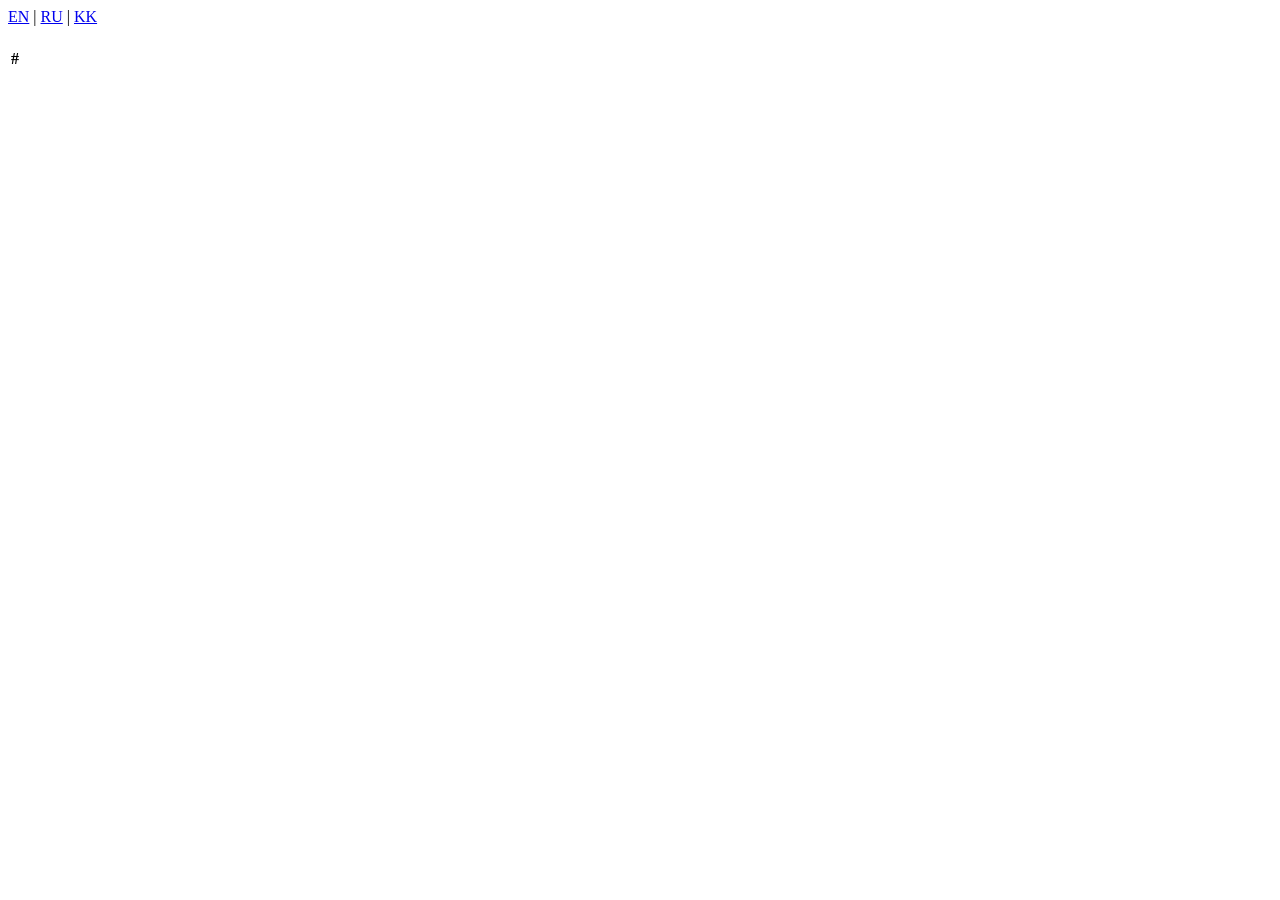
==== spring-lab-01/src/main/resources/templates/books/list.html @ a971d0b5 "Add files via upload" ====
<!DOCTYPE html>
<html xmlns:th="http://www.thymeleaf.org" th:lang="${#locale.language}">
<head><meta charset="UTF-8"><title th:text="#{book.catalogue}"></title>
<link rel="stylesheet" th:href="@{/css/app.css}"></head>
<body>
<nav><a href="?lang=en">EN</a> | <a href="?lang=ru">RU</a> | <a href="?lang=kk">KK</a></nav>
<h1 th:text="#{book.catalogue}"></h1>
<p th:if="${message}" class="flash" th:text="${message}"></p>
<p><a th:href="@{/books/new}" th:text="#{book.new}"></a></p>
<table><tr><th>#</th><th th:text="#{book.title}"></th><th th:text="#{book.author}"></th><th th:text="#{book.year}"></th></tr>
<tr th:each="book : ${books}"><td th:text="${book.id}"></td><td th:text="${book.title}"></td><td th:text="${book.author}"></td><td th:text="${book.year}"></td></tr>
</table></body></html>
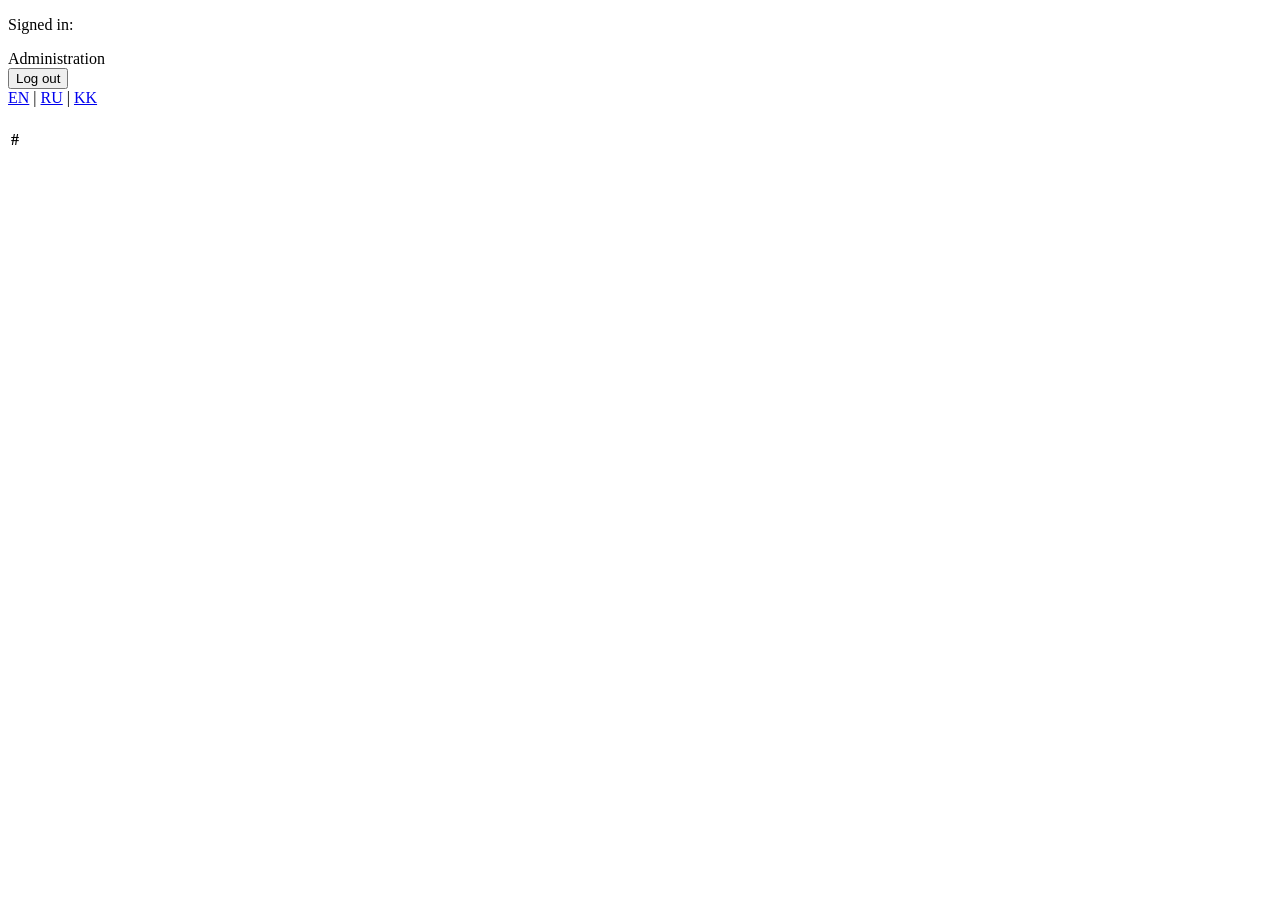
==== commit ca03336a: "lab10: spring security, database users, bcrypt, roles, csrf" ====
--- a/spring-lab-01/src/main/resources/templates/books/list.html
+++ b/spring-lab-01/src/main/resources/templates/books/list.html
@@ -1,12 +1,16 @@
 <!DOCTYPE html>
-<html xmlns:th="http://www.thymeleaf.org" th:lang="${#locale.language}">
+<html xmlns:sec="http://www.thymeleaf.org/extras/spring-security" xmlns:th="http://www.thymeleaf.org" th:lang="${#locale.language}">
 <head><meta charset="UTF-8"><title th:text="#{book.catalogue}"></title>
 <link rel="stylesheet" th:href="@{/css/app.css}"></head>
 <body>
+<p>Signed in: <strong sec:authentication="name"></strong>
+<span sec:authentication="principal.authorities"></span></p>
+<a sec:authorize="hasRole('ADMIN')" th:href="@{/admin}">Administration</a>
+<form th:action="@{/logout}" method="post"><button type="submit">Log out</button></form>
 <nav><a href="?lang=en">EN</a> | <a href="?lang=ru">RU</a> | <a href="?lang=kk">KK</a></nav>
 <h1 th:text="#{book.catalogue}"></h1>
 <p th:if="${message}" class="flash" th:text="${message}"></p>
-<p><a th:href="@{/books/new}" th:text="#{book.new}"></a></p>
+<p sec:authorize="hasRole('ADMIN')"><a th:href="@{/books/new}" th:text="#{book.new}"></a></p>
 <table><tr><th>#</th><th th:text="#{book.title}"></th><th th:text="#{book.author}"></th><th th:text="#{book.year}"></th></tr>
 <tr th:each="book : ${books}"><td th:text="${book.id}"></td><td th:text="${book.title}"></td><td th:text="${book.author}"></td><td th:text="${book.year}"></td></tr>
 </table></body></html>
